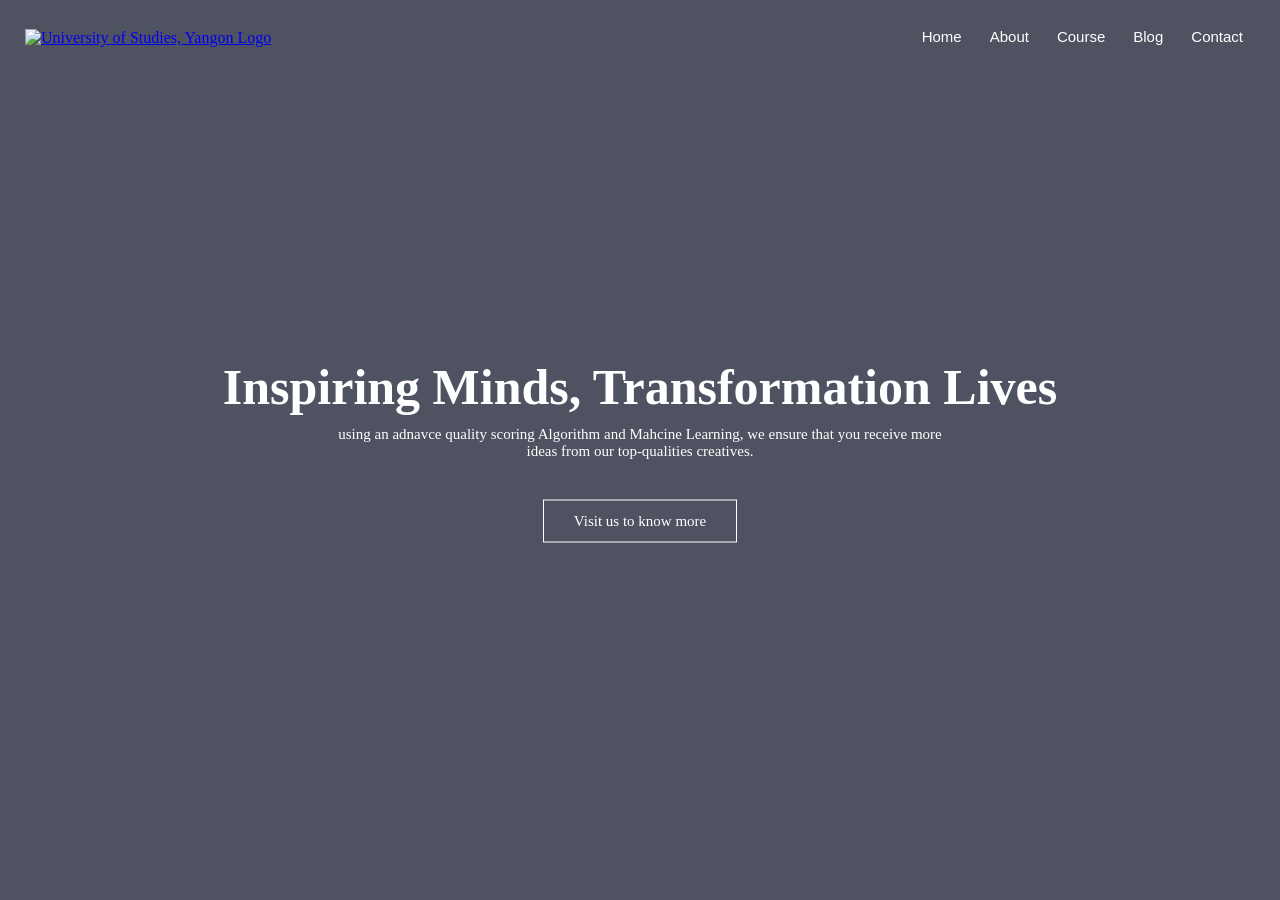
==== index.html @ c8c7452b "Update and rename student.html to index.html" ====
<!doctype html>
<html lang="en">
  <head>
    <meta charset="UTF-8" />
    <meta name="viewport" content="width=device-width, initial-scale=1.0" />
    <title>Student Management System</title>
    <link rel="stylesheet" href="style.css" />
    <script src="index.html"></script>
  </head>
  <body>
    <section class="header">
      <nav>
        <a href="index.html"
          ><img
            src="images/ucsy_logo.png"
            alt="University of Studies, Yangon Logo"
            width="80px"
        /></a>
        <div class="nav-links">
          <ul>
            <li><a href="">Home</a></li>
            <li><a href="">About</a></li>
            <li><a href="">Course</a></li>
            <li><a href="">Blog</a></li>
            <li><a href="">Contact</a></li>
          </ul>
        </div>
      </nav>
      <div class="text-box">
        <h1>Inspiring Minds, Transformation Lives</h1>
        <p>
          using an adnavce quality scoring Algorithm and Mahcine Learning, we
          ensure that you receive more <br />
          ideas from our top-qualities creatives.
        </p>
        <a href="" class="hero-btn">Visit us to know more</a>
      </div>
    </section>
  </body>
</html>
---- style.css ----
* {
    margin: 0;
    padding: 0;
}
.header{
    min-height: 100vh;
    width: 100%;
    background-image: linear-gradient(rgba(4, 9, 30, 0.7), rgb(4, 9, 30, 0.7)), url(images/student_cover.jpg);
    background-position: center;
    background-size: cover;
    position: relative;
}
nav{
    display: flex;
    padding: 20px 25px;
    justify-content: space-between;
    align-items: center;
}
.nav-links_{
    flex: 1;
    text-align: right;
}
.nav-links ul li{
    list-style: none;
    display: inline-block;
    padding: 8px 12px;
    position: relative;
}
.nav-links ul li::after{
    content: '';
    width: 0%;
    height: 2px;
    background-color: #f44366;
    display: block;
    margin: auto;
    transition: 0.5s;
}
.nav-links ul li:hover::after{
    width: 100%;
}
.nav-links ul li a{
    text-decoration: none;
    color: white;
    font-size: 15px;
    font-family: sans-serif;
}
.text-box{
    width: 100%;
    color: white;
    position: absolute;
    top: 50%;
    left: 50%;
    transform: translate(-50%, -50%);
    text-align: center;
}
.text-box h1{
    font-size: 50px;
}
.text-box p{
    margin: 10px 0 40px;
    font-size: 15px;
    color: white;
}
.hero-btn{
    display: inline-block;
    text-decoration: none;
    color: white;
    border: 1px solid white;
    padding: 12px 30px;
    font-size: 15px;
    background: transparent;
    position: relative;
    cursor: pointer;
}
.hero-btn:hover{
    border: 1px solid #f44366;
    background: #f44366;
    transform: 1s;
}
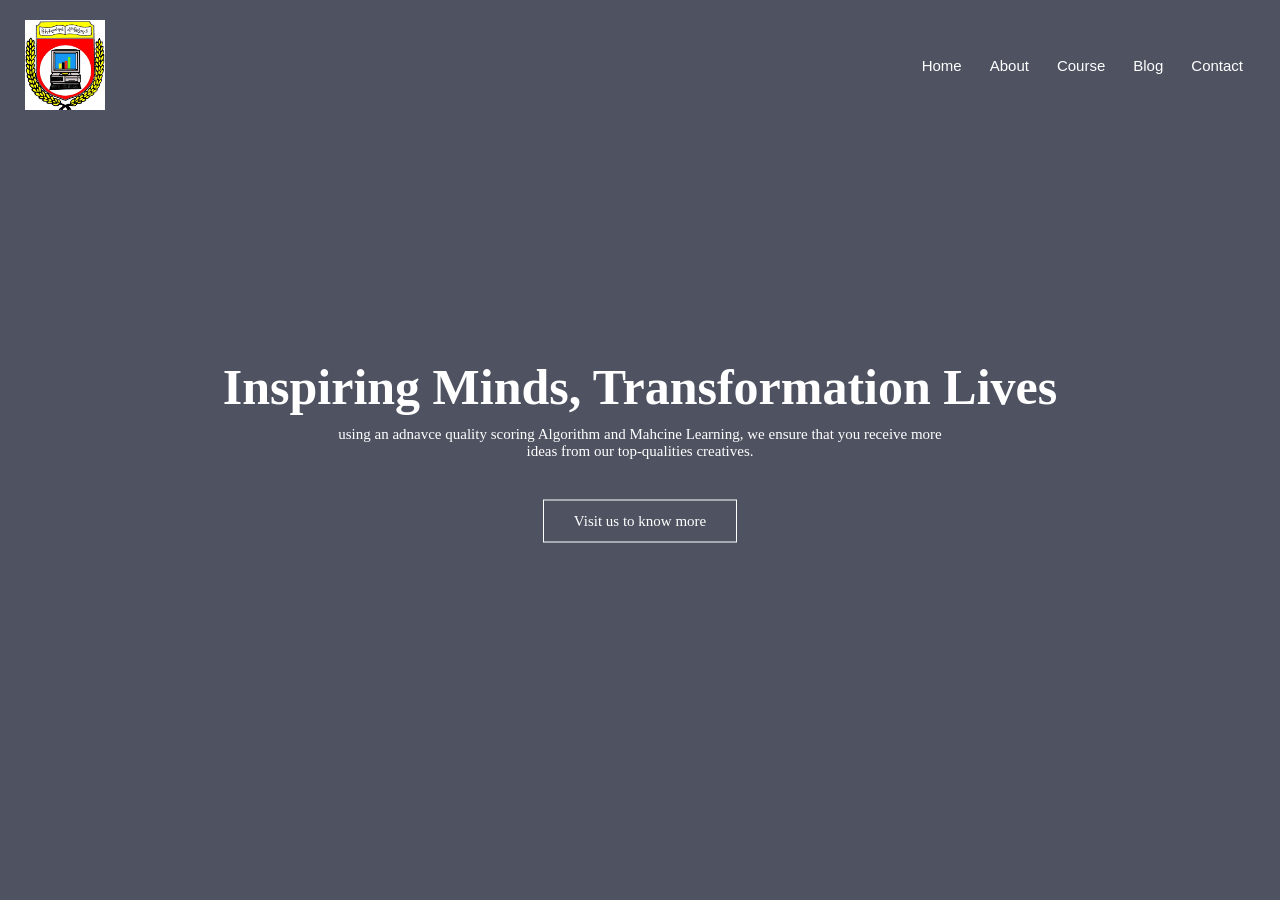
==== commit f9e92da6: "Fix image path and typos in index.html Updated image source path and corrected typos in the text." ====
--- a/index.html
+++ b/index.html
@@ -12,7 +12,7 @@
       <nav>
         <a href="index.html"
           ><img
-            src="images/ucsy_logo.png"
+            src="ucsy_logo.png"
             alt="University of Studies, Yangon Logo"
             width="80px"
         /></a>
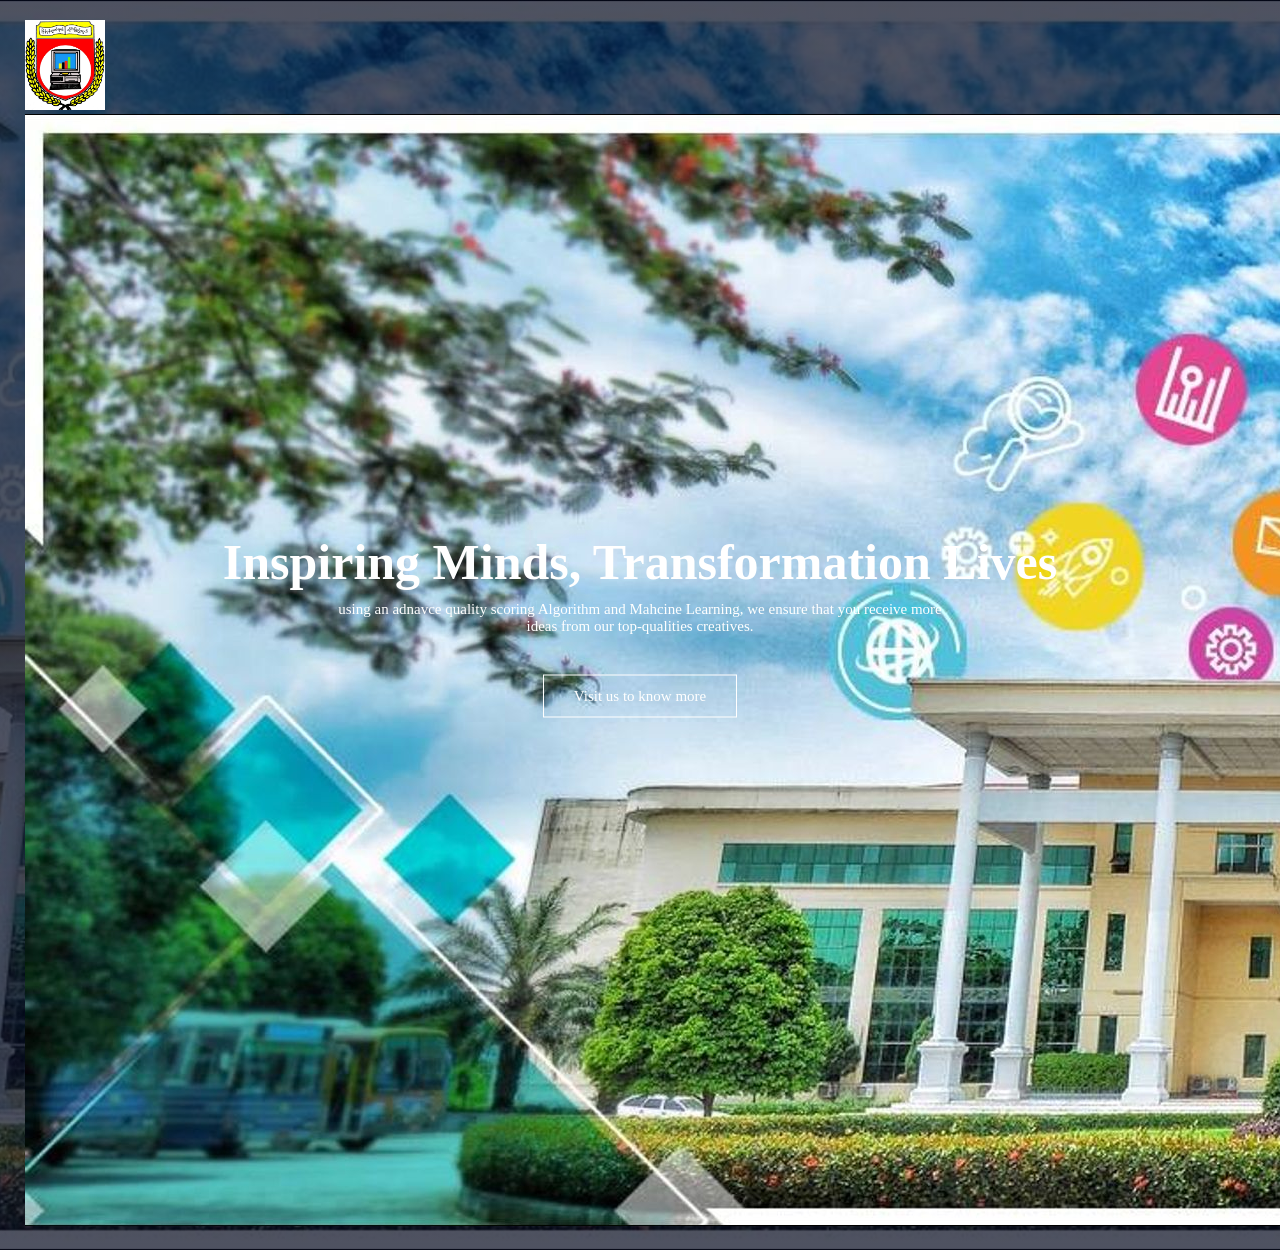
==== commit 67edee51: "Update index.html" ====
--- a/index.html
+++ b/index.html
@@ -14,8 +14,11 @@
           ><img
             src="ucsy_logo.png"
             alt="University of Studies, Yangon Logo"
-            width="80px"
-        /></a>
+            width="80px"/>
+          <img 
+            src="cover.png"
+            alt="Website Cover"/>
+        </a>
         <div class="nav-links">
           <ul>
             <li><a href="">Home</a></li>
--- a/style.css
+++ b/style.css
@@ -5,7 +5,7 @@
 .header{
     min-height: 100vh;
     width: 100%;
-    background-image: linear-gradient(rgba(4, 9, 30, 0.7), rgb(4, 9, 30, 0.7)), url(images/student_cover.jpg);
+    background-image: linear-gradient(rgba(4, 9, 30, 0.7), rgb(4, 9, 30, 0.7)), url(cover.png);
     background-position: center;
     background-size: cover;
     position: relative;
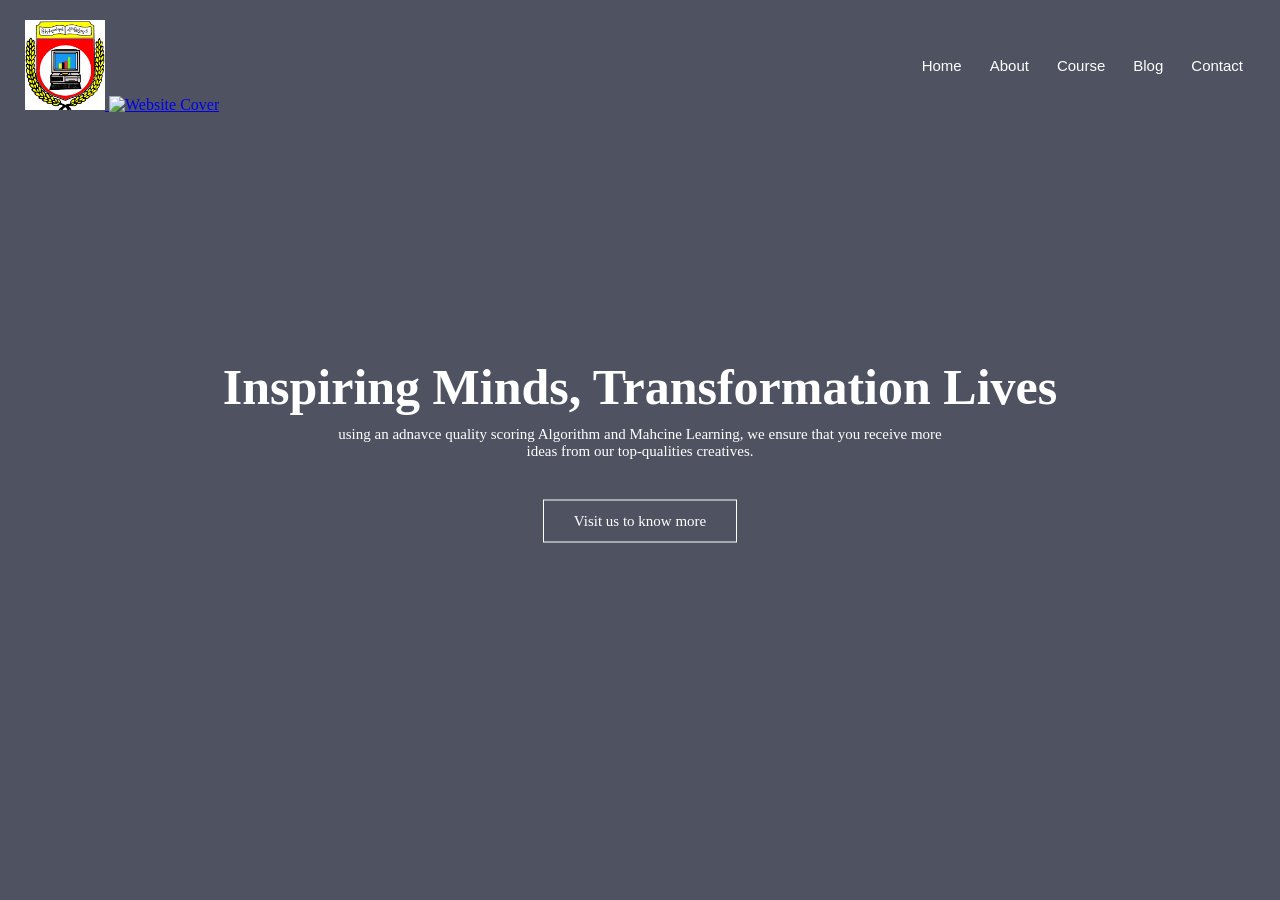
==== commit 5704a6be: "Fix image source in index.html Updated image source from 'cover.png' to 'cover.jpg'." ====
--- a/index.html
+++ b/index.html
@@ -16,7 +16,7 @@
             alt="University of Studies, Yangon Logo"
             width="80px"/>
           <img 
-            src="cover.png"
+            src="cover.jpg"
             alt="Website Cover"/>
         </a>
         <div class="nav-links">
--- a/style.css
+++ b/style.css
@@ -5,7 +5,7 @@
 .header{
     min-height: 100vh;
     width: 100%;
-    background-image: linear-gradient(rgba(4, 9, 30, 0.7), rgb(4, 9, 30, 0.7)), url(cover.png);
+    background-image: linear-gradient(rgba(4, 9, 30, 0.7), rgb(4, 9, 30, 0.7)), url(cover.jpg);
     background-position: center;
     background-size: cover;
     position: relative;
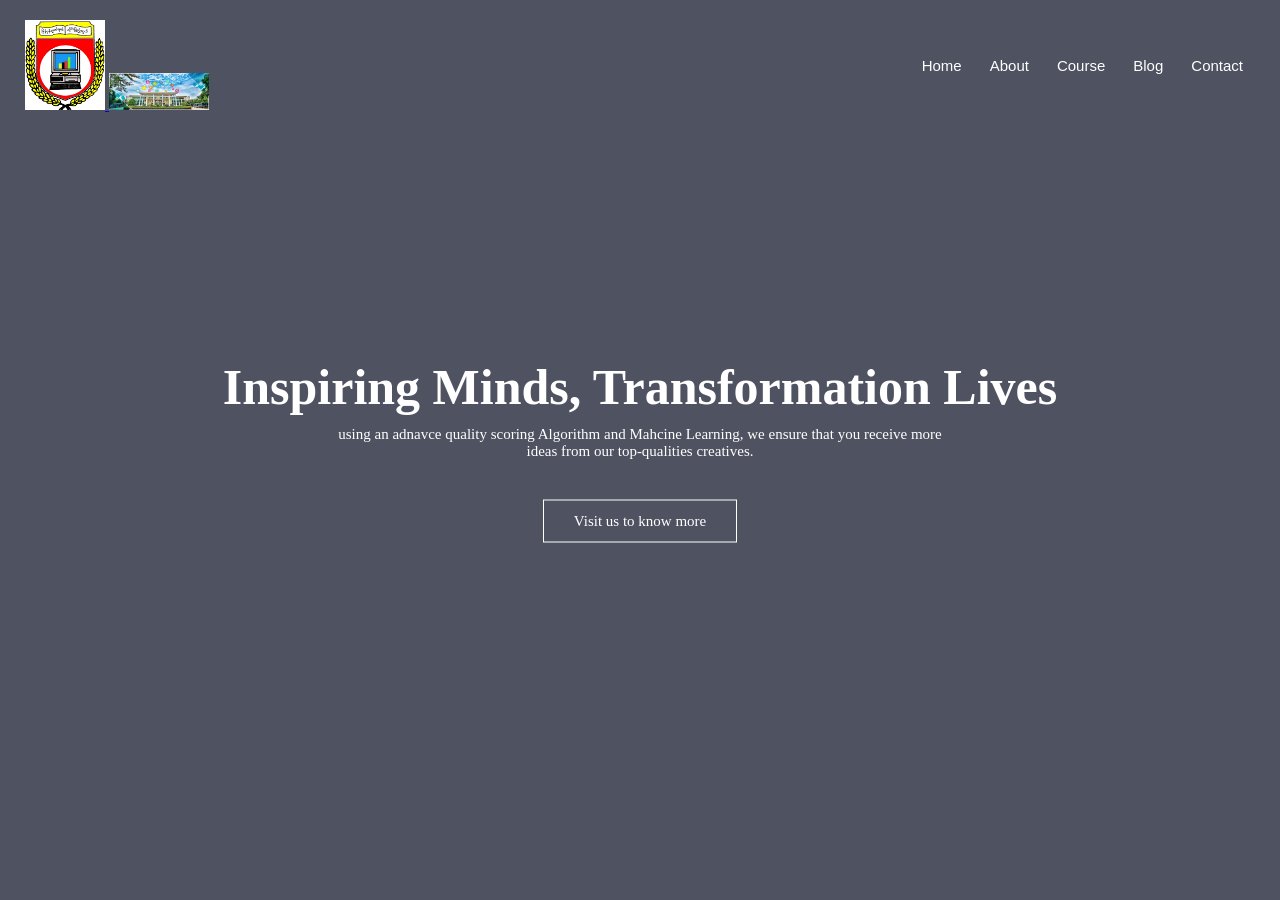
==== commit c1f3bd57: "Fix cover image source and minor formatting Updated the image source for the cover image and fixed m" ====
--- a/index.html
+++ b/index.html
@@ -16,8 +16,8 @@
             alt="University of Studies, Yangon Logo"
             width="80px"/>
           <img 
-            src="cover.jpg"
-            alt="Website Cover"/>
+            src="cover.png"
+            width="100px" />
         </a>
         <div class="nav-links">
           <ul>
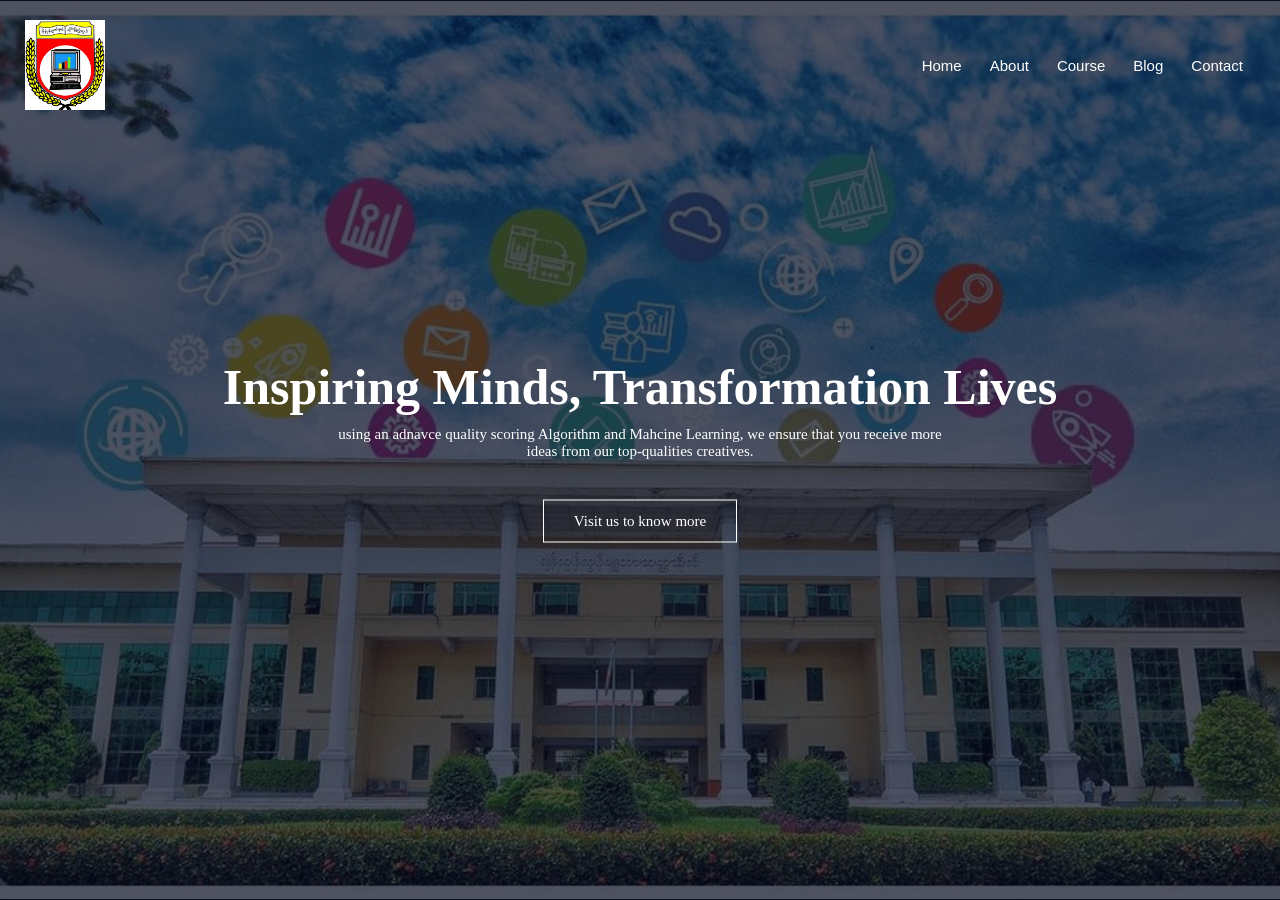
==== commit 05d21814: "Refactor index.html for better readability Fixed formatting issues and cleaned up HTML structure." ====
--- a/index.html
+++ b/index.html
@@ -14,11 +14,7 @@
           ><img
             src="ucsy_logo.png"
             alt="University of Studies, Yangon Logo"
-            width="80px"/>
-          <img 
-            src="cover.png"
-            width="100px" />
-        </a>
+            width="80px" />
         <div class="nav-links">
           <ul>
             <li><a href="">Home</a></li>
--- a/style.css
+++ b/style.css
@@ -5,7 +5,7 @@
 .header{
     min-height: 100vh;
     width: 100%;
-    background-image: linear-gradient(rgba(4, 9, 30, 0.7), rgb(4, 9, 30, 0.7)), url(cover.jpg);
+    background-image: linear-gradient(rgba(4, 9, 30, 0.7), rgb(4, 9, 30, 0.7)), url(cover.png);
     background-position: center;
     background-size: cover;
     position: relative;
